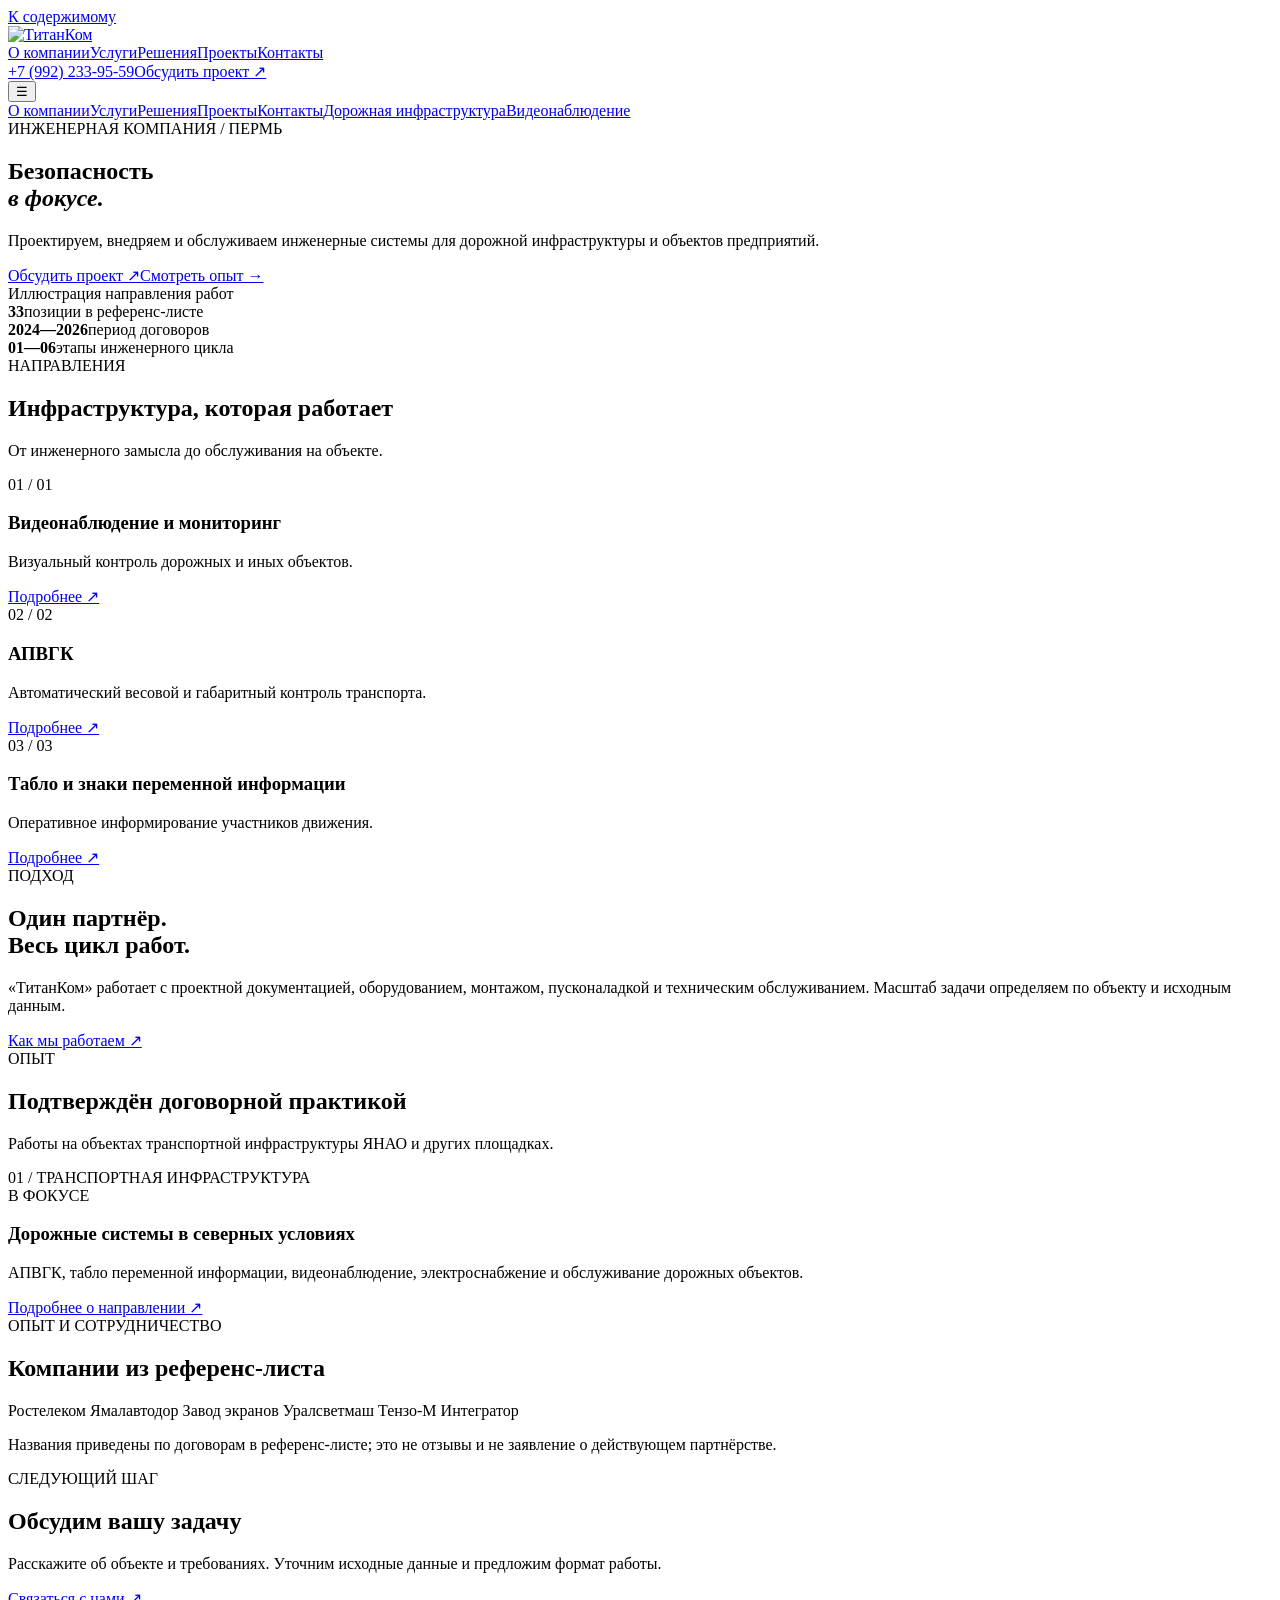
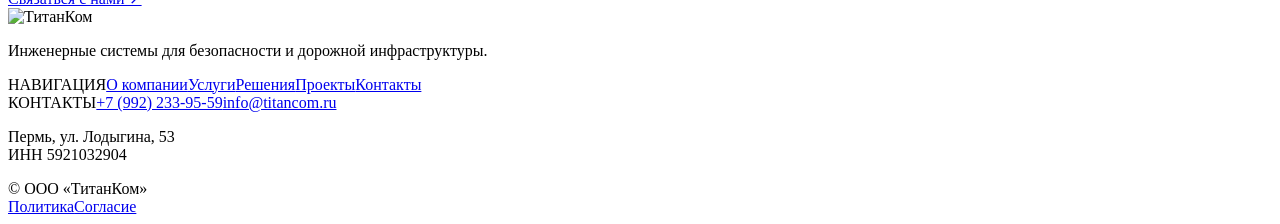
==== index.html @ 52ccd301 "Опубликовать демонстрационный сайт ТитанКом" ====
<!doctype html><html lang="ru"><head><meta charset="utf-8"><meta name="viewport" content="width=device-width,initial-scale=1"><title>Главная — ТитанКом</title><meta name="description" content="Инженерные системы безопасности и дорожная инфраструктура. ООО «ТитанКом», Пермь."><link rel="icon" href="/Titancom-site/favicon.png"><link rel="stylesheet" href="/Titancom-site/style.css"></head><body data-page=""><a class="skip" href="#main">К содержимому</a><header class="site-header"><div class="wrap header-inner"><a href="/Titancom-site/" class="brand" aria-label="ТитанКом — главная"><img src="/Titancom-site/logo.png" alt="ТитанКом"></a><nav class="desktop-nav" aria-label="Основное меню"><a class="nav-link" href="/Titancom-site/about/">О компании</a><a class="nav-link" href="/Titancom-site/services/">Услуги</a><a class="nav-link" href="/Titancom-site/solutions/">Решения</a><a class="nav-link" href="/Titancom-site/projects/">Проекты</a><a class="nav-link" href="/Titancom-site/contacts/">Контакты</a></nav><div class="header-right"><a class="phone" href="tel:+79922339559">+7 (992) 233-95-59</a><a class="small-button" href="/Titancom-site/contacts/">Обсудить проект ↗</a></div><button class="menu-toggle" aria-label="Открыть меню" aria-expanded="false">☰</button></div><nav class="mobile-nav" aria-label="Мобильное меню"><a class="nav-link" href="/Titancom-site/about/">О компании</a><a class="nav-link" href="/Titancom-site/services/">Услуги</a><a class="nav-link" href="/Titancom-site/solutions/">Решения</a><a class="nav-link" href="/Titancom-site/projects/">Проекты</a><a class="nav-link" href="/Titancom-site/contacts/">Контакты</a><a href="/Titancom-site/transport/">Дорожная инфраструктура</a><a href="/Titancom-site/security/">Видеонаблюдение</a></nav></header><main id="main"><section class="hero"><div class="wrap hero-inner"><span class="eyebrow">ИНЖЕНЕРНАЯ КОМПАНИЯ / ПЕРМЬ</span><h1>Безопасность<br><em>в фокусе.</em></h1><p>Проектируем, внедряем и обслуживаем инженерные системы для дорожной инфраструктуры и объектов предприятий.</p><div class="hero-actions"><a class="button" href="/Titancom-site/contacts/">Обсудить проект ↗</a><a class="ghost" href="/Titancom-site/projects/">Смотреть опыт →</a></div><div class="hero-note">Иллюстрация направления работ</div></div></section><section class="stats"><div class="wrap stat-grid"><div><b>33</b><span>позиции в референс-листе</span></div><div><b>2024—2026</b><span>период договоров</span></div><div><b>01—06</b><span>этапы инженерного цикла</span></div></div></section><section class="section wrap"><div class="section-heading"><span class="eyebrow">НАПРАВЛЕНИЯ</span><h2>Инфраструктура, которая работает</h2><p>От инженерного замысла до обслуживания на объекте.</p></div><div class="cards"><article class="card"><span class="eyebrow">01 / 01</span><h3>Видеонаблюдение и мониторинг</h3><p>Визуальный контроль дорожных и иных объектов.</p><a class="textlink" href="/Titancom-site/security/">Подробнее ↗</a></article><article class="card"><span class="eyebrow">02 / 02</span><h3>АПВГК</h3><p>Автоматический весовой и габаритный контроль транспорта.</p><a class="textlink" href="/Titancom-site/transport/">Подробнее ↗</a></article><article class="card"><span class="eyebrow">03 / 03</span><h3>Табло и знаки переменной информации</h3><p>Оперативное информирование участников движения.</p><a class="textlink" href="/Titancom-site/transport/">Подробнее ↗</a></article></div></section><section class="split dark"><div class="wrap split-grid"><div><span class="eyebrow">ПОДХОД</span><h2>Один партнёр.<br>Весь цикл работ.</h2></div><div><p>«ТитанКом» работает с проектной документацией, оборудованием, монтажом, пусконаладкой и техническим обслуживанием. Масштаб задачи определяем по объекту и исходным данным.</p><a class="textlink light" href="/Titancom-site/services/">Как мы работаем ↗</a></div></div></section><section class="section wrap"><div class="section-heading"><span class="eyebrow">ОПЫТ</span><h2>Подтверждён договорной практикой</h2><p>Работы на объектах транспортной инфраструктуры ЯНАО и других площадках.</p></div><div class="feature"><div class="feature-visual"><span>01 / ТРАНСПОРТНАЯ ИНФРАСТРУКТУРА</span></div><div><span class="eyebrow">В ФОКУСЕ</span><h3>Дорожные системы в северных условиях</h3><p>АПВГК, табло переменной информации, видеонаблюдение, электроснабжение и обслуживание дорожных объектов.</p><a class="textlink" href="/Titancom-site/transport/">Подробнее о направлении ↗</a></div></div></section><section class="section muted"><div class="wrap"><div class="section-heading"><span class="eyebrow">ОПЫТ И СОТРУДНИЧЕСТВО</span><h2>Компании из референс-листа</h2><p></p></div><div class="client-list">Ростелеком <span>Ямалавтодор</span> Завод экранов <span>Уралсветмаш</span> Тензо-М Интегратор</div><p class="small">Названия приведены по договорам в референс-листе; это не отзывы и не заявление о действующем партнёрстве.</p></div></section><section class="cta"><div class="wrap"><span class="eyebrow">СЛЕДУЮЩИЙ ШАГ</span><h2>Обсудим вашу задачу</h2><p>Расскажите об объекте и требованиях. Уточним исходные данные и предложим формат работы.</p><a class="button" href="/Titancom-site/contacts/">Связаться с нами ↗</a></div></section></main><footer class="footer"><div class="wrap footer-grid"><div><img src="/Titancom-site/logo.png" alt="ТитанКом"><p>Инженерные системы для безопасности и дорожной инфраструктуры.</p></div><div><span>НАВИГАЦИЯ</span><a class="nav-link" href="/Titancom-site/about/">О компании</a><a class="nav-link" href="/Titancom-site/services/">Услуги</a><a class="nav-link" href="/Titancom-site/solutions/">Решения</a><a class="nav-link" href="/Titancom-site/projects/">Проекты</a><a class="nav-link" href="/Titancom-site/contacts/">Контакты</a></div><div><span>КОНТАКТЫ</span><a href="tel:+79922339559">+7 (992) 233-95-59</a><a href="mailto:info@titancom.ru">info@titancom.ru</a><p>Пермь, ул. Лодыгина, 53<br>ИНН 5921032904</p></div></div><div class="wrap footer-bottom"><span>© <span id="year-now"></span> ООО «ТитанКом»</span><div><a href="/Titancom-site/privacy/">Политика</a><a href="/Titancom-site/consent/">Согласие</a></div></div></footer><script src="/Titancom-site/app.js" defer></script></body></html>
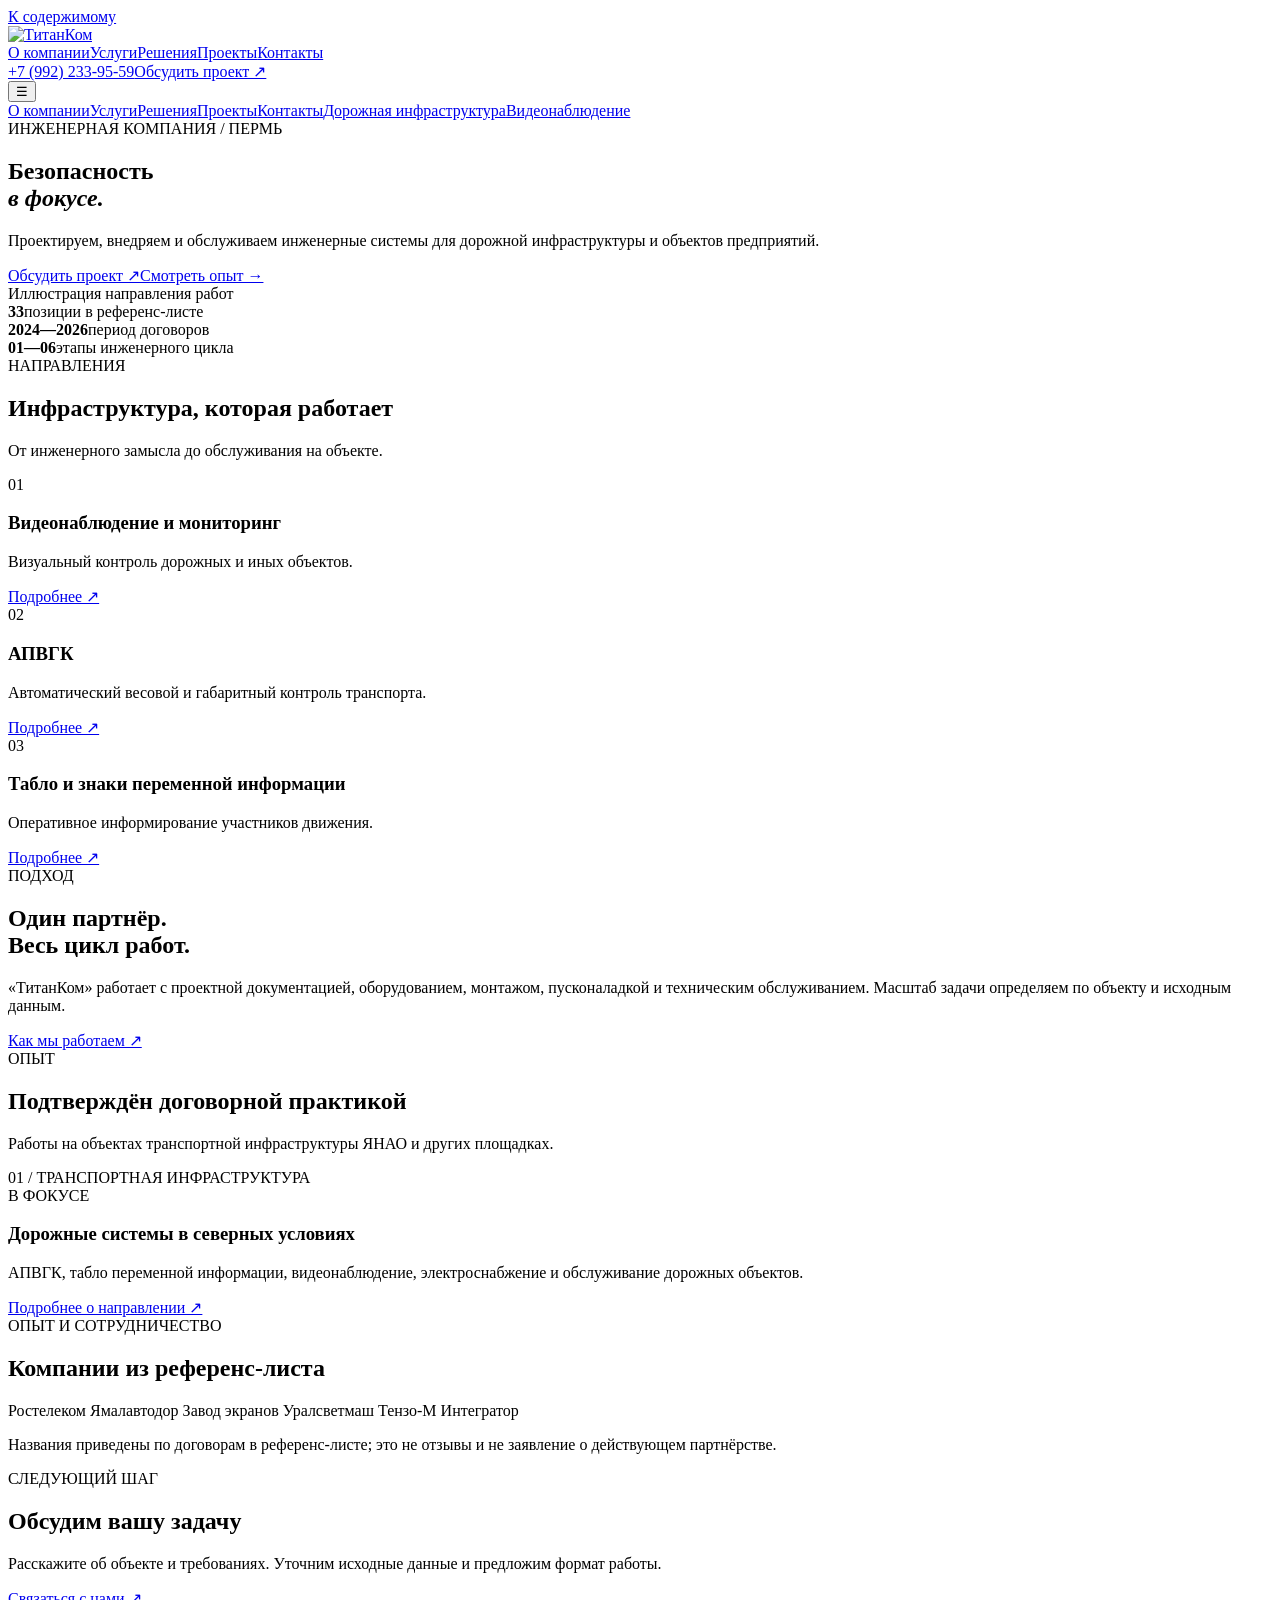
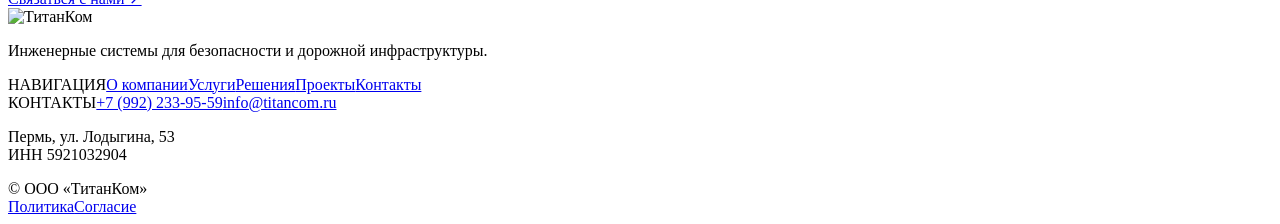
==== commit 6c902ab5: "Исправить ссылки в карточках направлений" ====
--- a/index.html
+++ b/index.html
@@ -1 +1 @@
-<!doctype html><html lang="ru"><head><meta charset="utf-8"><meta name="viewport" content="width=device-width,initial-scale=1"><title>Главная — ТитанКом</title><meta name="description" content="Инженерные системы безопасности и дорожная инфраструктура. ООО «ТитанКом», Пермь."><link rel="icon" href="/Titancom-site/favicon.png"><link rel="stylesheet" href="/Titancom-site/style.css"></head><body data-page=""><a class="skip" href="#main">К содержимому</a><header class="site-header"><div class="wrap header-inner"><a href="/Titancom-site/" class="brand" aria-label="ТитанКом — главная"><img src="/Titancom-site/logo.png" alt="ТитанКом"></a><nav class="desktop-nav" aria-label="Основное меню"><a class="nav-link" href="/Titancom-site/about/">О компании</a><a class="nav-link" href="/Titancom-site/services/">Услуги</a><a class="nav-link" href="/Titancom-site/solutions/">Решения</a><a class="nav-link" href="/Titancom-site/projects/">Проекты</a><a class="nav-link" href="/Titancom-site/contacts/">Контакты</a></nav><div class="header-right"><a class="phone" href="tel:+79922339559">+7 (992) 233-95-59</a><a class="small-button" href="/Titancom-site/contacts/">Обсудить проект ↗</a></div><button class="menu-toggle" aria-label="Открыть меню" aria-expanded="false">☰</button></div><nav class="mobile-nav" aria-label="Мобильное меню"><a class="nav-link" href="/Titancom-site/about/">О компании</a><a class="nav-link" href="/Titancom-site/services/">Услуги</a><a class="nav-link" href="/Titancom-site/solutions/">Решения</a><a class="nav-link" href="/Titancom-site/projects/">Проекты</a><a class="nav-link" href="/Titancom-site/contacts/">Контакты</a><a href="/Titancom-site/transport/">Дорожная инфраструктура</a><a href="/Titancom-site/security/">Видеонаблюдение</a></nav></header><main id="main"><section class="hero"><div class="wrap hero-inner"><span class="eyebrow">ИНЖЕНЕРНАЯ КОМПАНИЯ / ПЕРМЬ</span><h1>Безопасность<br><em>в фокусе.</em></h1><p>Проектируем, внедряем и обслуживаем инженерные системы для дорожной инфраструктуры и объектов предприятий.</p><div class="hero-actions"><a class="button" href="/Titancom-site/contacts/">Обсудить проект ↗</a><a class="ghost" href="/Titancom-site/projects/">Смотреть опыт →</a></div><div class="hero-note">Иллюстрация направления работ</div></div></section><section class="stats"><div class="wrap stat-grid"><div><b>33</b><span>позиции в референс-листе</span></div><div><b>2024—2026</b><span>период договоров</span></div><div><b>01—06</b><span>этапы инженерного цикла</span></div></div></section><section class="section wrap"><div class="section-heading"><span class="eyebrow">НАПРАВЛЕНИЯ</span><h2>Инфраструктура, которая работает</h2><p>От инженерного замысла до обслуживания на объекте.</p></div><div class="cards"><article class="card"><span class="eyebrow">01 / 01</span><h3>Видеонаблюдение и мониторинг</h3><p>Визуальный контроль дорожных и иных объектов.</p><a class="textlink" href="/Titancom-site/security/">Подробнее ↗</a></article><article class="card"><span class="eyebrow">02 / 02</span><h3>АПВГК</h3><p>Автоматический весовой и габаритный контроль транспорта.</p><a class="textlink" href="/Titancom-site/transport/">Подробнее ↗</a></article><article class="card"><span class="eyebrow">03 / 03</span><h3>Табло и знаки переменной информации</h3><p>Оперативное информирование участников движения.</p><a class="textlink" href="/Titancom-site/transport/">Подробнее ↗</a></article></div></section><section class="split dark"><div class="wrap split-grid"><div><span class="eyebrow">ПОДХОД</span><h2>Один партнёр.<br>Весь цикл работ.</h2></div><div><p>«ТитанКом» работает с проектной документацией, оборудованием, монтажом, пусконаладкой и техническим обслуживанием. Масштаб задачи определяем по объекту и исходным данным.</p><a class="textlink light" href="/Titancom-site/services/">Как мы работаем ↗</a></div></div></section><section class="section wrap"><div class="section-heading"><span class="eyebrow">ОПЫТ</span><h2>Подтверждён договорной практикой</h2><p>Работы на объектах транспортной инфраструктуры ЯНАО и других площадках.</p></div><div class="feature"><div class="feature-visual"><span>01 / ТРАНСПОРТНАЯ ИНФРАСТРУКТУРА</span></div><div><span class="eyebrow">В ФОКУСЕ</span><h3>Дорожные системы в северных условиях</h3><p>АПВГК, табло переменной информации, видеонаблюдение, электроснабжение и обслуживание дорожных объектов.</p><a class="textlink" href="/Titancom-site/transport/">Подробнее о направлении ↗</a></div></div></section><section class="section muted"><div class="wrap"><div class="section-heading"><span class="eyebrow">ОПЫТ И СОТРУДНИЧЕСТВО</span><h2>Компании из референс-листа</h2><p></p></div><div class="client-list">Ростелеком <span>Ямалавтодор</span> Завод экранов <span>Уралсветмаш</span> Тензо-М Интегратор</div><p class="small">Названия приведены по договорам в референс-листе; это не отзывы и не заявление о действующем партнёрстве.</p></div></section><section class="cta"><div class="wrap"><span class="eyebrow">СЛЕДУЮЩИЙ ШАГ</span><h2>Обсудим вашу задачу</h2><p>Расскажите об объекте и требованиях. Уточним исходные данные и предложим формат работы.</p><a class="button" href="/Titancom-site/contacts/">Связаться с нами ↗</a></div></section></main><footer class="footer"><div class="wrap footer-grid"><div><img src="/Titancom-site/logo.png" alt="ТитанКом"><p>Инженерные системы для безопасности и дорожной инфраструктуры.</p></div><div><span>НАВИГАЦИЯ</span><a class="nav-link" href="/Titancom-site/about/">О компании</a><a class="nav-link" href="/Titancom-site/services/">Услуги</a><a class="nav-link" href="/Titancom-site/solutions/">Решения</a><a class="nav-link" href="/Titancom-site/projects/">Проекты</a><a class="nav-link" href="/Titancom-site/contacts/">Контакты</a></div><div><span>КОНТАКТЫ</span><a href="tel:+79922339559">+7 (992) 233-95-59</a><a href="mailto:info@titancom.ru">info@titancom.ru</a><p>Пермь, ул. Лодыгина, 53<br>ИНН 5921032904</p></div></div><div class="wrap footer-bottom"><span>© <span id="year-now"></span> ООО «ТитанКом»</span><div><a href="/Titancom-site/privacy/">Политика</a><a href="/Titancom-site/consent/">Согласие</a></div></div></footer><script src="/Titancom-site/app.js" defer></script></body></html>+<!doctype html><html lang="ru"><head><meta charset="utf-8"><meta name="viewport" content="width=device-width,initial-scale=1"><title>Главная — ТитанКом</title><meta name="description" content="Инженерные системы безопасности и дорожная инфраструктура. ООО «ТитанКом», Пермь."><link rel="icon" href="/Titancom-site/favicon.png"><link rel="stylesheet" href="/Titancom-site/style.css"></head><body data-page=""><a class="skip" href="#main">К содержимому</a><header class="site-header"><div class="wrap header-inner"><a href="/Titancom-site/" class="brand" aria-label="ТитанКом — главная"><img src="/Titancom-site/logo.png" alt="ТитанКом"></a><nav class="desktop-nav" aria-label="Основное меню"><a class="nav-link" href="/Titancom-site/about/">О компании</a><a class="nav-link" href="/Titancom-site/services/">Услуги</a><a class="nav-link" href="/Titancom-site/solutions/">Решения</a><a class="nav-link" href="/Titancom-site/projects/">Проекты</a><a class="nav-link" href="/Titancom-site/contacts/">Контакты</a></nav><div class="header-right"><a class="phone" href="tel:+79922339559">+7 (992) 233-95-59</a><a class="small-button" href="/Titancom-site/contacts/">Обсудить проект ↗</a></div><button class="menu-toggle" aria-label="Открыть меню" aria-expanded="false">☰</button></div><nav class="mobile-nav" aria-label="Мобильное меню"><a class="nav-link" href="/Titancom-site/about/">О компании</a><a class="nav-link" href="/Titancom-site/services/">Услуги</a><a class="nav-link" href="/Titancom-site/solutions/">Решения</a><a class="nav-link" href="/Titancom-site/projects/">Проекты</a><a class="nav-link" href="/Titancom-site/contacts/">Контакты</a><a href="/Titancom-site/transport/">Дорожная инфраструктура</a><a href="/Titancom-site/security/">Видеонаблюдение</a></nav></header><main id="main"><section class="hero"><div class="wrap hero-inner"><span class="eyebrow">ИНЖЕНЕРНАЯ КОМПАНИЯ / ПЕРМЬ</span><h1>Безопасность<br><em>в фокусе.</em></h1><p>Проектируем, внедряем и обслуживаем инженерные системы для дорожной инфраструктуры и объектов предприятий.</p><div class="hero-actions"><a class="button" href="/Titancom-site/contacts/">Обсудить проект ↗</a><a class="ghost" href="/Titancom-site/projects/">Смотреть опыт →</a></div><div class="hero-note">Иллюстрация направления работ</div></div></section><section class="stats"><div class="wrap stat-grid"><div><b>33</b><span>позиции в референс-листе</span></div><div><b>2024—2026</b><span>период договоров</span></div><div><b>01—06</b><span>этапы инженерного цикла</span></div></div></section><section class="section wrap"><div class="section-heading"><span class="eyebrow">НАПРАВЛЕНИЯ</span><h2>Инфраструктура, которая работает</h2><p>От инженерного замысла до обслуживания на объекте.</p></div><div class="cards"><article class="card"><span class="eyebrow">01</span><h3>Видеонаблюдение и мониторинг</h3><p>Визуальный контроль дорожных и иных объектов.</p><a class="textlink" href="/Titancom-site/security/">Подробнее ↗</a></article><article class="card"><span class="eyebrow">02</span><h3>АПВГК</h3><p>Автоматический весовой и габаритный контроль транспорта.</p><a class="textlink" href="/Titancom-site/transport/">Подробнее ↗</a></article><article class="card"><span class="eyebrow">03</span><h3>Табло и знаки переменной информации</h3><p>Оперативное информирование участников движения.</p><a class="textlink" href="/Titancom-site/transport/">Подробнее ↗</a></article></div></section><section class="split dark"><div class="wrap split-grid"><div><span class="eyebrow">ПОДХОД</span><h2>Один партнёр.<br>Весь цикл работ.</h2></div><div><p>«ТитанКом» работает с проектной документацией, оборудованием, монтажом, пусконаладкой и техническим обслуживанием. Масштаб задачи определяем по объекту и исходным данным.</p><a class="textlink light" href="/Titancom-site/services/">Как мы работаем ↗</a></div></div></section><section class="section wrap"><div class="section-heading"><span class="eyebrow">ОПЫТ</span><h2>Подтверждён договорной практикой</h2><p>Работы на объектах транспортной инфраструктуры ЯНАО и других площадках.</p></div><div class="feature"><div class="feature-visual"><span>01 / ТРАНСПОРТНАЯ ИНФРАСТРУКТУРА</span></div><div><span class="eyebrow">В ФОКУСЕ</span><h3>Дорожные системы в северных условиях</h3><p>АПВГК, табло переменной информации, видеонаблюдение, электроснабжение и обслуживание дорожных объектов.</p><a class="textlink" href="/Titancom-site/transport/">Подробнее о направлении ↗</a></div></div></section><section class="section muted"><div class="wrap"><div class="section-heading"><span class="eyebrow">ОПЫТ И СОТРУДНИЧЕСТВО</span><h2>Компании из референс-листа</h2><p></p></div><div class="client-list">Ростелеком <span>Ямалавтодор</span> Завод экранов <span>Уралсветмаш</span> Тензо-М Интегратор</div><p class="small">Названия приведены по договорам в референс-листе; это не отзывы и не заявление о действующем партнёрстве.</p></div></section><section class="cta"><div class="wrap"><span class="eyebrow">СЛЕДУЮЩИЙ ШАГ</span><h2>Обсудим вашу задачу</h2><p>Расскажите об объекте и требованиях. Уточним исходные данные и предложим формат работы.</p><a class="button" href="/Titancom-site/contacts/">Связаться с нами ↗</a></div></section></main><footer class="footer"><div class="wrap footer-grid"><div><img src="/Titancom-site/logo.png" alt="ТитанКом"><p>Инженерные системы для безопасности и дорожной инфраструктуры.</p></div><div><span>НАВИГАЦИЯ</span><a class="nav-link" href="/Titancom-site/about/">О компании</a><a class="nav-link" href="/Titancom-site/services/">Услуги</a><a class="nav-link" href="/Titancom-site/solutions/">Решения</a><a class="nav-link" href="/Titancom-site/projects/">Проекты</a><a class="nav-link" href="/Titancom-site/contacts/">Контакты</a></div><div><span>КОНТАКТЫ</span><a href="tel:+79922339559">+7 (992) 233-95-59</a><a href="mailto:info@titancom.ru">info@titancom.ru</a><p>Пермь, ул. Лодыгина, 53<br>ИНН 5921032904</p></div></div><div class="wrap footer-bottom"><span>© <span id="year-now"></span> ООО «ТитанКом»</span><div><a href="/Titancom-site/privacy/">Политика</a><a href="/Titancom-site/consent/">Согласие</a></div></div></footer><script src="/Titancom-site/app.js" defer></script></body></html>
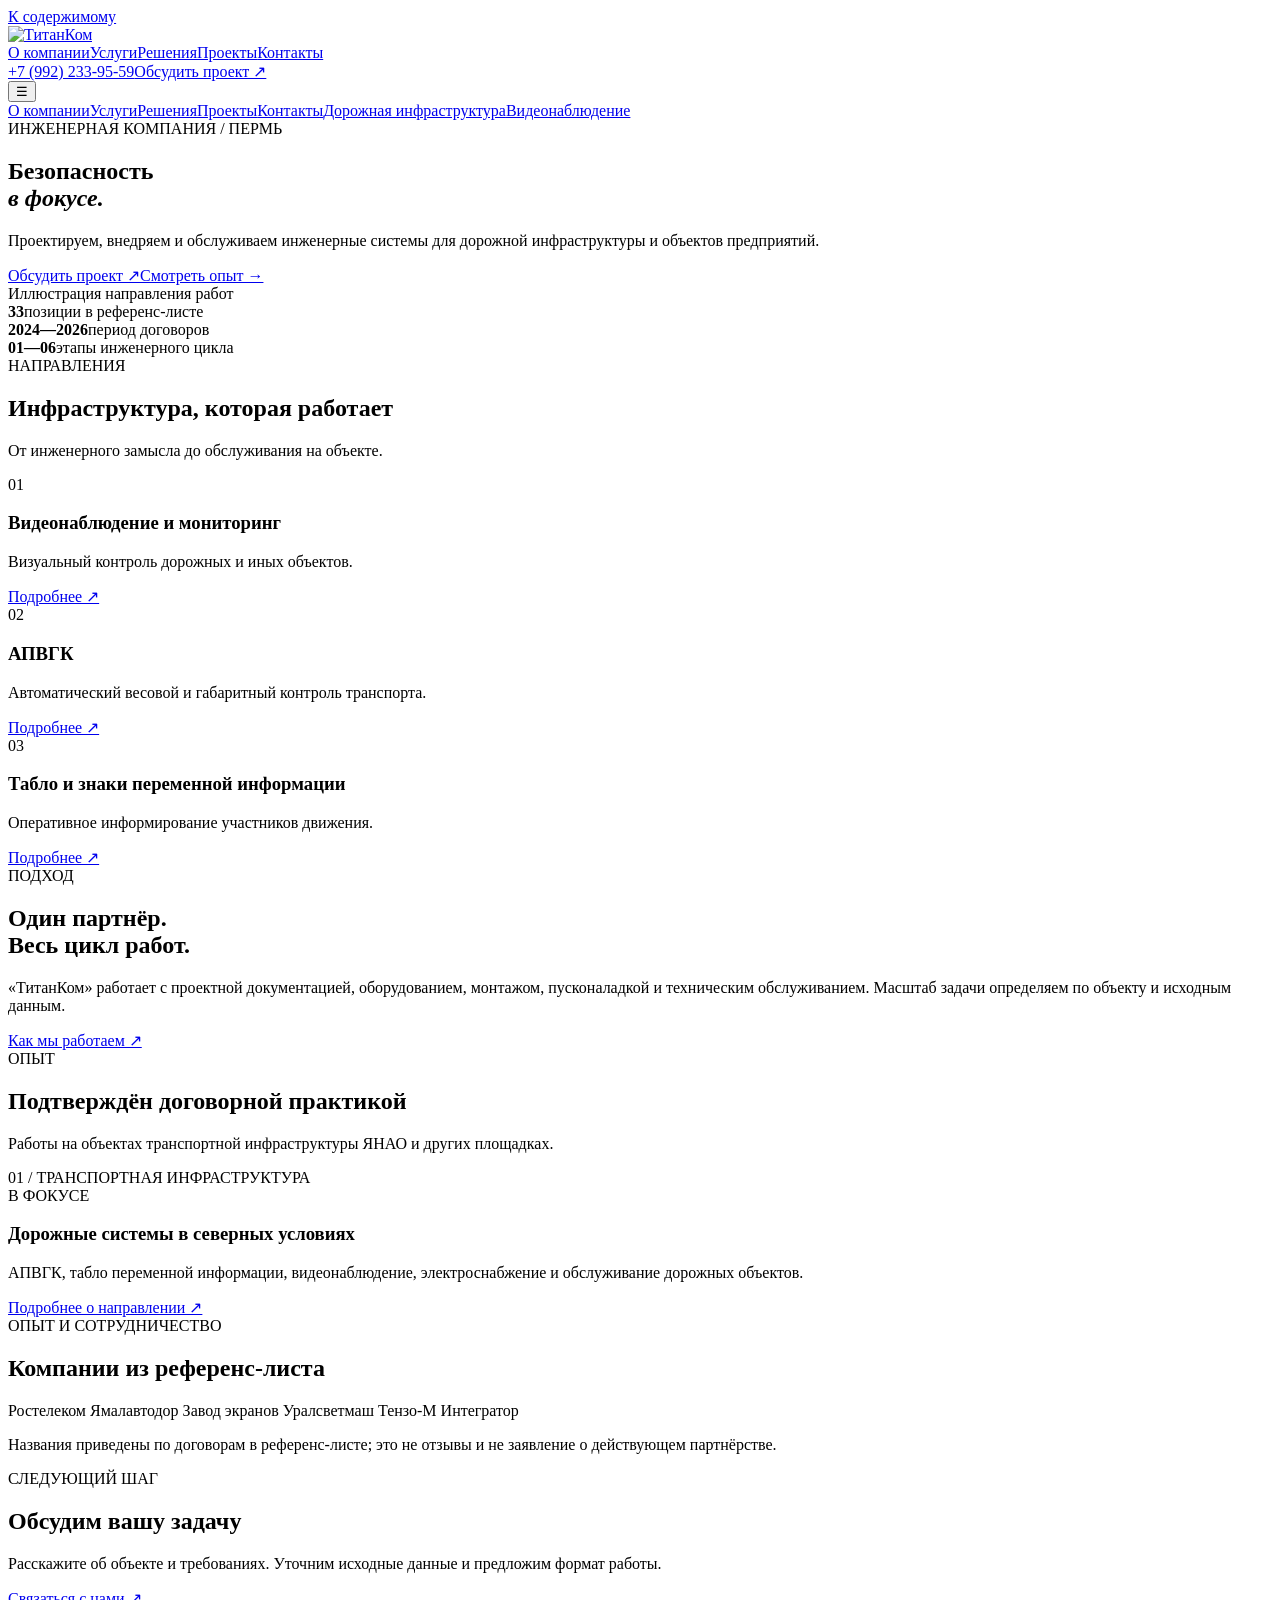
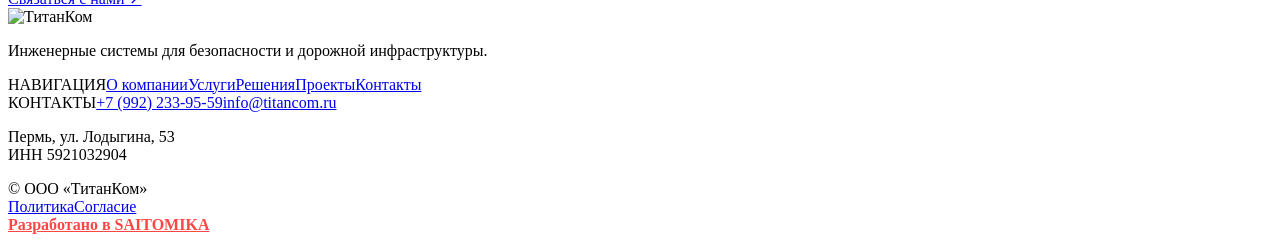
==== commit 09410f36: "Добавить ссылку SAITOMIKA в подвал сайта" ====
--- a/index.html
+++ b/index.html
@@ -1 +1 @@
-<!doctype html><html lang="ru"><head><meta charset="utf-8"><meta name="viewport" content="width=device-width,initial-scale=1"><title>Главная — ТитанКом</title><meta name="description" content="Инженерные системы безопасности и дорожная инфраструктура. ООО «ТитанКом», Пермь."><link rel="icon" href="/Titancom-site/favicon.png"><link rel="stylesheet" href="/Titancom-site/style.css"></head><body data-page=""><a class="skip" href="#main">К содержимому</a><header class="site-header"><div class="wrap header-inner"><a href="/Titancom-site/" class="brand" aria-label="ТитанКом — главная"><img src="/Titancom-site/logo.png" alt="ТитанКом"></a><nav class="desktop-nav" aria-label="Основное меню"><a class="nav-link" href="/Titancom-site/about/">О компании</a><a class="nav-link" href="/Titancom-site/services/">Услуги</a><a class="nav-link" href="/Titancom-site/solutions/">Решения</a><a class="nav-link" href="/Titancom-site/projects/">Проекты</a><a class="nav-link" href="/Titancom-site/contacts/">Контакты</a></nav><div class="header-right"><a class="phone" href="tel:+79922339559">+7 (992) 233-95-59</a><a class="small-button" href="/Titancom-site/contacts/">Обсудить проект ↗</a></div><button class="menu-toggle" aria-label="Открыть меню" aria-expanded="false">☰</button></div><nav class="mobile-nav" aria-label="Мобильное меню"><a class="nav-link" href="/Titancom-site/about/">О компании</a><a class="nav-link" href="/Titancom-site/services/">Услуги</a><a class="nav-link" href="/Titancom-site/solutions/">Решения</a><a class="nav-link" href="/Titancom-site/projects/">Проекты</a><a class="nav-link" href="/Titancom-site/contacts/">Контакты</a><a href="/Titancom-site/transport/">Дорожная инфраструктура</a><a href="/Titancom-site/security/">Видеонаблюдение</a></nav></header><main id="main"><section class="hero"><div class="wrap hero-inner"><span class="eyebrow">ИНЖЕНЕРНАЯ КОМПАНИЯ / ПЕРМЬ</span><h1>Безопасность<br><em>в фокусе.</em></h1><p>Проектируем, внедряем и обслуживаем инженерные системы для дорожной инфраструктуры и объектов предприятий.</p><div class="hero-actions"><a class="button" href="/Titancom-site/contacts/">Обсудить проект ↗</a><a class="ghost" href="/Titancom-site/projects/">Смотреть опыт →</a></div><div class="hero-note">Иллюстрация направления работ</div></div></section><section class="stats"><div class="wrap stat-grid"><div><b>33</b><span>позиции в референс-листе</span></div><div><b>2024—2026</b><span>период договоров</span></div><div><b>01—06</b><span>этапы инженерного цикла</span></div></div></section><section class="section wrap"><div class="section-heading"><span class="eyebrow">НАПРАВЛЕНИЯ</span><h2>Инфраструктура, которая работает</h2><p>От инженерного замысла до обслуживания на объекте.</p></div><div class="cards"><article class="card"><span class="eyebrow">01</span><h3>Видеонаблюдение и мониторинг</h3><p>Визуальный контроль дорожных и иных объектов.</p><a class="textlink" href="/Titancom-site/security/">Подробнее ↗</a></article><article class="card"><span class="eyebrow">02</span><h3>АПВГК</h3><p>Автоматический весовой и габаритный контроль транспорта.</p><a class="textlink" href="/Titancom-site/transport/">Подробнее ↗</a></article><article class="card"><span class="eyebrow">03</span><h3>Табло и знаки переменной информации</h3><p>Оперативное информирование участников движения.</p><a class="textlink" href="/Titancom-site/transport/">Подробнее ↗</a></article></div></section><section class="split dark"><div class="wrap split-grid"><div><span class="eyebrow">ПОДХОД</span><h2>Один партнёр.<br>Весь цикл работ.</h2></div><div><p>«ТитанКом» работает с проектной документацией, оборудованием, монтажом, пусконаладкой и техническим обслуживанием. Масштаб задачи определяем по объекту и исходным данным.</p><a class="textlink light" href="/Titancom-site/services/">Как мы работаем ↗</a></div></div></section><section class="section wrap"><div class="section-heading"><span class="eyebrow">ОПЫТ</span><h2>Подтверждён договорной практикой</h2><p>Работы на объектах транспортной инфраструктуры ЯНАО и других площадках.</p></div><div class="feature"><div class="feature-visual"><span>01 / ТРАНСПОРТНАЯ ИНФРАСТРУКТУРА</span></div><div><span class="eyebrow">В ФОКУСЕ</span><h3>Дорожные системы в северных условиях</h3><p>АПВГК, табло переменной информации, видеонаблюдение, электроснабжение и обслуживание дорожных объектов.</p><a class="textlink" href="/Titancom-site/transport/">Подробнее о направлении ↗</a></div></div></section><section class="section muted"><div class="wrap"><div class="section-heading"><span class="eyebrow">ОПЫТ И СОТРУДНИЧЕСТВО</span><h2>Компании из референс-листа</h2><p></p></div><div class="client-list">Ростелеком <span>Ямалавтодор</span> Завод экранов <span>Уралсветмаш</span> Тензо-М Интегратор</div><p class="small">Названия приведены по договорам в референс-листе; это не отзывы и не заявление о действующем партнёрстве.</p></div></section><section class="cta"><div class="wrap"><span class="eyebrow">СЛЕДУЮЩИЙ ШАГ</span><h2>Обсудим вашу задачу</h2><p>Расскажите об объекте и требованиях. Уточним исходные данные и предложим формат работы.</p><a class="button" href="/Titancom-site/contacts/">Связаться с нами ↗</a></div></section></main><footer class="footer"><div class="wrap footer-grid"><div><img src="/Titancom-site/logo.png" alt="ТитанКом"><p>Инженерные системы для безопасности и дорожной инфраструктуры.</p></div><div><span>НАВИГАЦИЯ</span><a class="nav-link" href="/Titancom-site/about/">О компании</a><a class="nav-link" href="/Titancom-site/services/">Услуги</a><a class="nav-link" href="/Titancom-site/solutions/">Решения</a><a class="nav-link" href="/Titancom-site/projects/">Проекты</a><a class="nav-link" href="/Titancom-site/contacts/">Контакты</a></div><div><span>КОНТАКТЫ</span><a href="tel:+79922339559">+7 (992) 233-95-59</a><a href="mailto:info@titancom.ru">info@titancom.ru</a><p>Пермь, ул. Лодыгина, 53<br>ИНН 5921032904</p></div></div><div class="wrap footer-bottom"><span>© <span id="year-now"></span> ООО «ТитанКом»</span><div><a href="/Titancom-site/privacy/">Политика</a><a href="/Titancom-site/consent/">Согласие</a></div></div></footer><script src="/Titancom-site/app.js" defer></script></body></html>+<!doctype html><html lang="ru"><head><meta charset="utf-8"><meta name="viewport" content="width=device-width,initial-scale=1"><title>Главная — ТитанКом</title><meta name="description" content="Инженерные системы безопасности и дорожная инфраструктура. ООО «ТитанКом», Пермь."><link rel="icon" href="/Titancom-site/favicon.png"><link rel="stylesheet" href="/Titancom-site/style.css?v=3"></head><body data-page=""><a class="skip" href="#main">К содержимому</a><header class="site-header"><div class="wrap header-inner"><a href="/Titancom-site/" class="brand" aria-label="ТитанКом — главная"><img src="/Titancom-site/logo.png" alt="ТитанКом"></a><nav class="desktop-nav" aria-label="Основное меню"><a class="nav-link" href="/Titancom-site/about/">О компании</a><a class="nav-link" href="/Titancom-site/services/">Услуги</a><a class="nav-link" href="/Titancom-site/solutions/">Решения</a><a class="nav-link" href="/Titancom-site/projects/">Проекты</a><a class="nav-link" href="/Titancom-site/contacts/">Контакты</a></nav><div class="header-right"><a class="phone" href="tel:+79922339559">+7 (992) 233-95-59</a><a class="small-button" href="/Titancom-site/contacts/">Обсудить проект ↗</a></div><button class="menu-toggle" aria-label="Открыть меню" aria-expanded="false">☰</button></div><nav class="mobile-nav" aria-label="Мобильное меню"><a class="nav-link" href="/Titancom-site/about/">О компании</a><a class="nav-link" href="/Titancom-site/services/">Услуги</a><a class="nav-link" href="/Titancom-site/solutions/">Решения</a><a class="nav-link" href="/Titancom-site/projects/">Проекты</a><a class="nav-link" href="/Titancom-site/contacts/">Контакты</a><a href="/Titancom-site/transport/">Дорожная инфраструктура</a><a href="/Titancom-site/security/">Видеонаблюдение</a></nav></header><main id="main"><section class="hero"><div class="wrap hero-inner"><span class="eyebrow">ИНЖЕНЕРНАЯ КОМПАНИЯ / ПЕРМЬ</span><h1>Безопасность<br><em>в фокусе.</em></h1><p>Проектируем, внедряем и обслуживаем инженерные системы для дорожной инфраструктуры и объектов предприятий.</p><div class="hero-actions"><a class="button" href="/Titancom-site/contacts/">Обсудить проект ↗</a><a class="ghost" href="/Titancom-site/projects/">Смотреть опыт →</a></div><div class="hero-note">Иллюстрация направления работ</div></div></section><section class="stats"><div class="wrap stat-grid"><div><b>33</b><span>позиции в референс-листе</span></div><div><b>2024—2026</b><span>период договоров</span></div><div><b>01—06</b><span>этапы инженерного цикла</span></div></div></section><section class="section wrap"><div class="section-heading"><span class="eyebrow">НАПРАВЛЕНИЯ</span><h2>Инфраструктура, которая работает</h2><p>От инженерного замысла до обслуживания на объекте.</p></div><div class="cards"><article class="card"><span class="eyebrow">01</span><h3>Видеонаблюдение и мониторинг</h3><p>Визуальный контроль дорожных и иных объектов.</p><a class="textlink" href="/Titancom-site/security/">Подробнее ↗</a></article><article class="card"><span class="eyebrow">02</span><h3>АПВГК</h3><p>Автоматический весовой и габаритный контроль транспорта.</p><a class="textlink" href="/Titancom-site/transport/">Подробнее ↗</a></article><article class="card"><span class="eyebrow">03</span><h3>Табло и знаки переменной информации</h3><p>Оперативное информирование участников движения.</p><a class="textlink" href="/Titancom-site/transport/">Подробнее ↗</a></article></div></section><section class="split dark"><div class="wrap split-grid"><div><span class="eyebrow">ПОДХОД</span><h2>Один партнёр.<br>Весь цикл работ.</h2></div><div><p>«ТитанКом» работает с проектной документацией, оборудованием, монтажом, пусконаладкой и техническим обслуживанием. Масштаб задачи определяем по объекту и исходным данным.</p><a class="textlink light" href="/Titancom-site/services/">Как мы работаем ↗</a></div></div></section><section class="section wrap"><div class="section-heading"><span class="eyebrow">ОПЫТ</span><h2>Подтверждён договорной практикой</h2><p>Работы на объектах транспортной инфраструктуры ЯНАО и других площадках.</p></div><div class="feature"><div class="feature-visual"><span>01 / ТРАНСПОРТНАЯ ИНФРАСТРУКТУРА</span></div><div><span class="eyebrow">В ФОКУСЕ</span><h3>Дорожные системы в северных условиях</h3><p>АПВГК, табло переменной информации, видеонаблюдение, электроснабжение и обслуживание дорожных объектов.</p><a class="textlink" href="/Titancom-site/transport/">Подробнее о направлении ↗</a></div></div></section><section class="section muted"><div class="wrap"><div class="section-heading"><span class="eyebrow">ОПЫТ И СОТРУДНИЧЕСТВО</span><h2>Компании из референс-листа</h2><p></p></div><div class="client-list">Ростелеком <span>Ямалавтодор</span> Завод экранов <span>Уралсветмаш</span> Тензо-М Интегратор</div><p class="small">Названия приведены по договорам в референс-листе; это не отзывы и не заявление о действующем партнёрстве.</p></div></section><section class="cta"><div class="wrap"><span class="eyebrow">СЛЕДУЮЩИЙ ШАГ</span><h2>Обсудим вашу задачу</h2><p>Расскажите об объекте и требованиях. Уточним исходные данные и предложим формат работы.</p><a class="button" href="/Titancom-site/contacts/">Связаться с нами ↗</a></div></section></main><footer class="footer"><div class="wrap footer-grid"><div><img src="/Titancom-site/logo.png" alt="ТитанКом"><p>Инженерные системы для безопасности и дорожной инфраструктуры.</p></div><div><span>НАВИГАЦИЯ</span><a class="nav-link" href="/Titancom-site/about/">О компании</a><a class="nav-link" href="/Titancom-site/services/">Услуги</a><a class="nav-link" href="/Titancom-site/solutions/">Решения</a><a class="nav-link" href="/Titancom-site/projects/">Проекты</a><a class="nav-link" href="/Titancom-site/contacts/">Контакты</a></div><div><span>КОНТАКТЫ</span><a href="tel:+79922339559">+7 (992) 233-95-59</a><a href="mailto:info@titancom.ru">info@titancom.ru</a><p>Пермь, ул. Лодыгина, 53<br>ИНН 5921032904</p></div></div><div class="wrap footer-bottom"><span>© <span id="year-now"></span> ООО «ТитанКом»</span><div><a href="/Titancom-site/privacy/">Политика</a><a href="/Titancom-site/consent/">Согласие</a></div><a class="studio-credit" style="color:#ff4646;font-weight:700;white-space:nowrap" href="https://sitomika.ru/?utm_source=client_site&amp;utm_medium=footer&amp;utm_campaign=titancom.ru" target="_blank" rel="noopener noreferrer">Разработано в SAITOMIKA</a></div></footer><script src="/Titancom-site/app.js" defer></script></body></html>
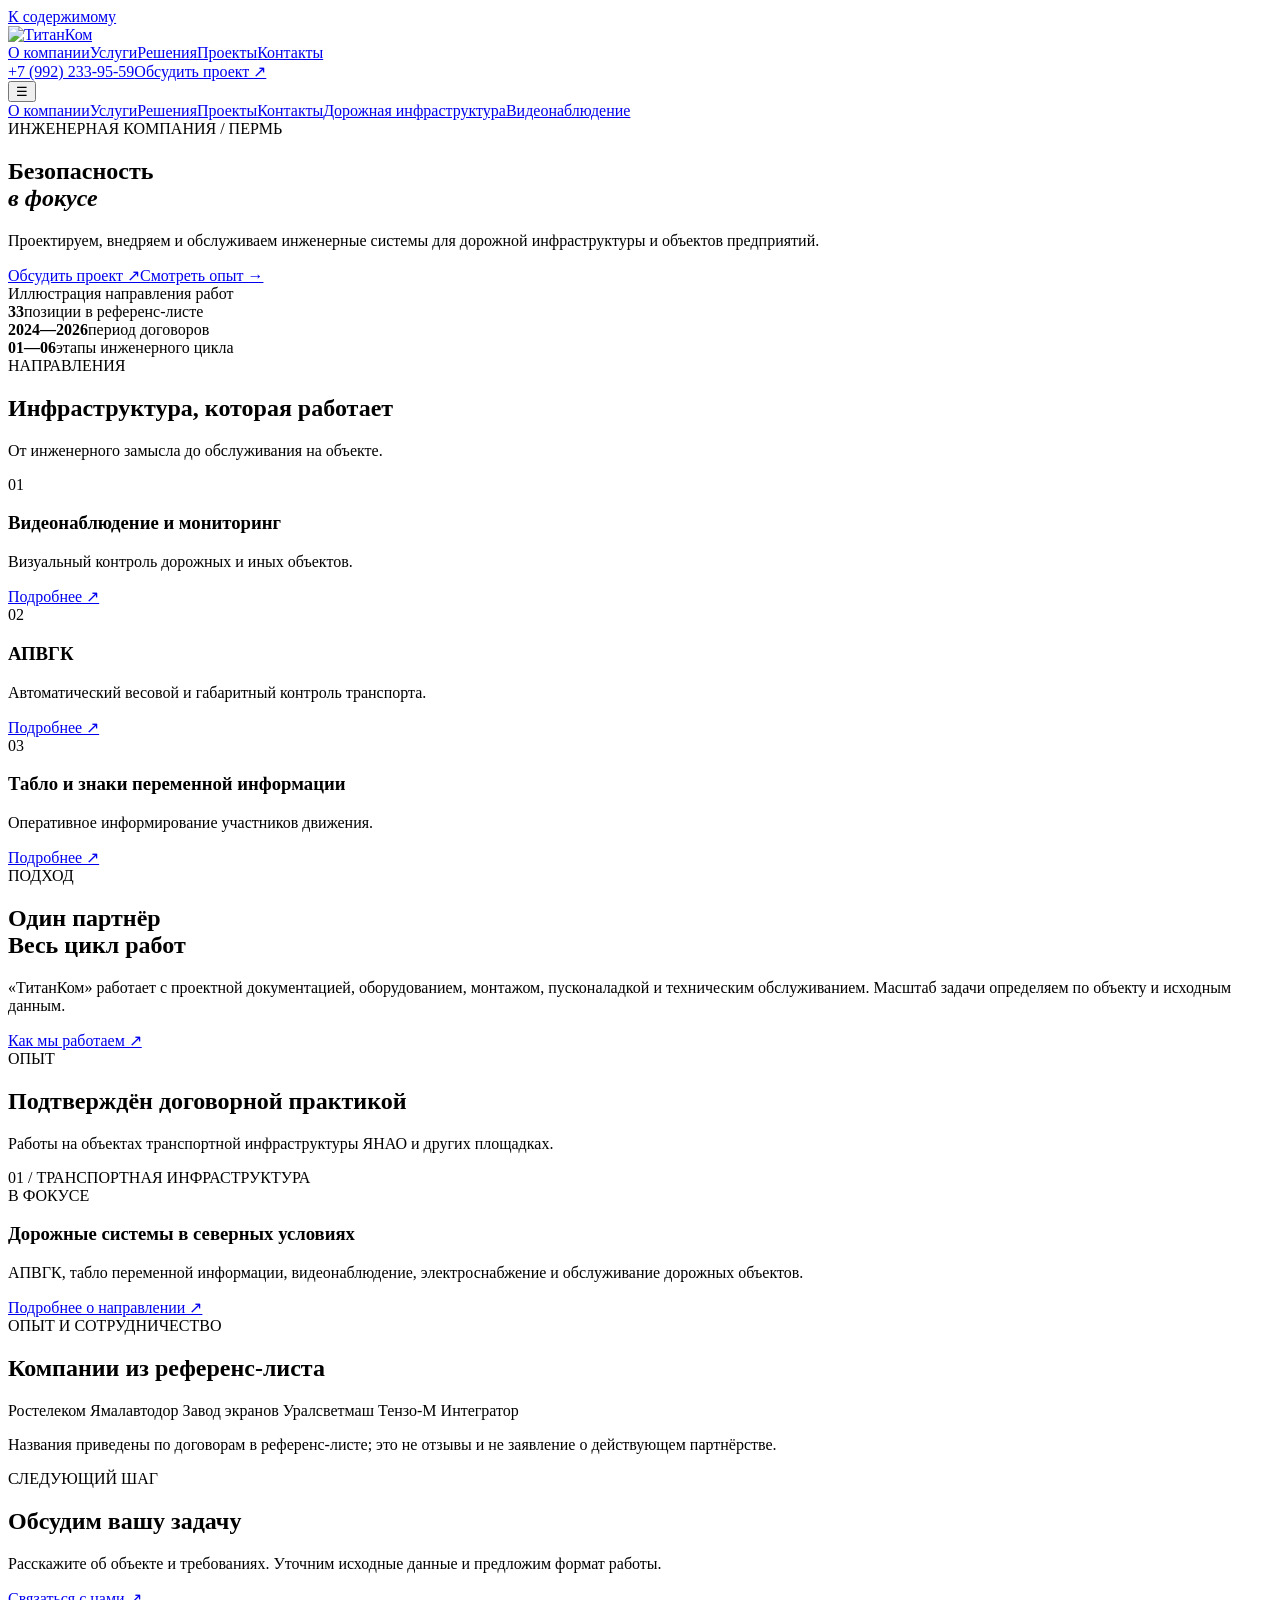
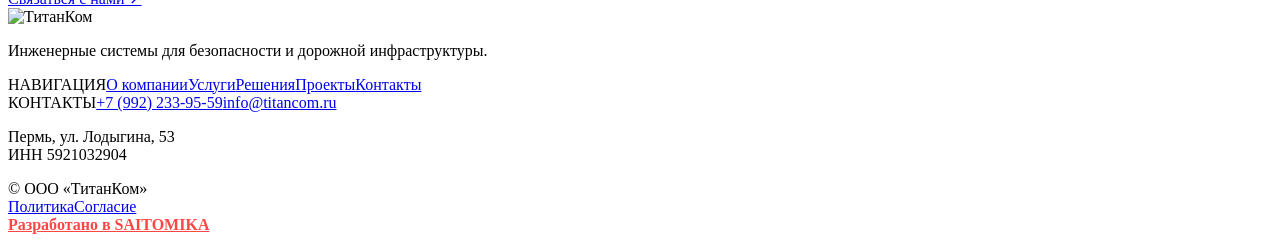
==== commit c1d3bfe3: "Убрать точки из заголовков сайта" ====
--- a/index.html
+++ b/index.html
@@ -1 +1 @@
-<!doctype html><html lang="ru"><head><meta charset="utf-8"><meta name="viewport" content="width=device-width,initial-scale=1"><title>Главная — ТитанКом</title><meta name="description" content="Инженерные системы безопасности и дорожная инфраструктура. ООО «ТитанКом», Пермь."><link rel="icon" href="/Titancom-site/favicon.png"><link rel="stylesheet" href="/Titancom-site/style.css?v=3"></head><body data-page=""><a class="skip" href="#main">К содержимому</a><header class="site-header"><div class="wrap header-inner"><a href="/Titancom-site/" class="brand" aria-label="ТитанКом — главная"><img src="/Titancom-site/logo.png" alt="ТитанКом"></a><nav class="desktop-nav" aria-label="Основное меню"><a class="nav-link" href="/Titancom-site/about/">О компании</a><a class="nav-link" href="/Titancom-site/services/">Услуги</a><a class="nav-link" href="/Titancom-site/solutions/">Решения</a><a class="nav-link" href="/Titancom-site/projects/">Проекты</a><a class="nav-link" href="/Titancom-site/contacts/">Контакты</a></nav><div class="header-right"><a class="phone" href="tel:+79922339559">+7 (992) 233-95-59</a><a class="small-button" href="/Titancom-site/contacts/">Обсудить проект ↗</a></div><button class="menu-toggle" aria-label="Открыть меню" aria-expanded="false">☰</button></div><nav class="mobile-nav" aria-label="Мобильное меню"><a class="nav-link" href="/Titancom-site/about/">О компании</a><a class="nav-link" href="/Titancom-site/services/">Услуги</a><a class="nav-link" href="/Titancom-site/solutions/">Решения</a><a class="nav-link" href="/Titancom-site/projects/">Проекты</a><a class="nav-link" href="/Titancom-site/contacts/">Контакты</a><a href="/Titancom-site/transport/">Дорожная инфраструктура</a><a href="/Titancom-site/security/">Видеонаблюдение</a></nav></header><main id="main"><section class="hero"><div class="wrap hero-inner"><span class="eyebrow">ИНЖЕНЕРНАЯ КОМПАНИЯ / ПЕРМЬ</span><h1>Безопасность<br><em>в фокусе.</em></h1><p>Проектируем, внедряем и обслуживаем инженерные системы для дорожной инфраструктуры и объектов предприятий.</p><div class="hero-actions"><a class="button" href="/Titancom-site/contacts/">Обсудить проект ↗</a><a class="ghost" href="/Titancom-site/projects/">Смотреть опыт →</a></div><div class="hero-note">Иллюстрация направления работ</div></div></section><section class="stats"><div class="wrap stat-grid"><div><b>33</b><span>позиции в референс-листе</span></div><div><b>2024—2026</b><span>период договоров</span></div><div><b>01—06</b><span>этапы инженерного цикла</span></div></div></section><section class="section wrap"><div class="section-heading"><span class="eyebrow">НАПРАВЛЕНИЯ</span><h2>Инфраструктура, которая работает</h2><p>От инженерного замысла до обслуживания на объекте.</p></div><div class="cards"><article class="card"><span class="eyebrow">01</span><h3>Видеонаблюдение и мониторинг</h3><p>Визуальный контроль дорожных и иных объектов.</p><a class="textlink" href="/Titancom-site/security/">Подробнее ↗</a></article><article class="card"><span class="eyebrow">02</span><h3>АПВГК</h3><p>Автоматический весовой и габаритный контроль транспорта.</p><a class="textlink" href="/Titancom-site/transport/">Подробнее ↗</a></article><article class="card"><span class="eyebrow">03</span><h3>Табло и знаки переменной информации</h3><p>Оперативное информирование участников движения.</p><a class="textlink" href="/Titancom-site/transport/">Подробнее ↗</a></article></div></section><section class="split dark"><div class="wrap split-grid"><div><span class="eyebrow">ПОДХОД</span><h2>Один партнёр.<br>Весь цикл работ.</h2></div><div><p>«ТитанКом» работает с проектной документацией, оборудованием, монтажом, пусконаладкой и техническим обслуживанием. Масштаб задачи определяем по объекту и исходным данным.</p><a class="textlink light" href="/Titancom-site/services/">Как мы работаем ↗</a></div></div></section><section class="section wrap"><div class="section-heading"><span class="eyebrow">ОПЫТ</span><h2>Подтверждён договорной практикой</h2><p>Работы на объектах транспортной инфраструктуры ЯНАО и других площадках.</p></div><div class="feature"><div class="feature-visual"><span>01 / ТРАНСПОРТНАЯ ИНФРАСТРУКТУРА</span></div><div><span class="eyebrow">В ФОКУСЕ</span><h3>Дорожные системы в северных условиях</h3><p>АПВГК, табло переменной информации, видеонаблюдение, электроснабжение и обслуживание дорожных объектов.</p><a class="textlink" href="/Titancom-site/transport/">Подробнее о направлении ↗</a></div></div></section><section class="section muted"><div class="wrap"><div class="section-heading"><span class="eyebrow">ОПЫТ И СОТРУДНИЧЕСТВО</span><h2>Компании из референс-листа</h2><p></p></div><div class="client-list">Ростелеком <span>Ямалавтодор</span> Завод экранов <span>Уралсветмаш</span> Тензо-М Интегратор</div><p class="small">Названия приведены по договорам в референс-листе; это не отзывы и не заявление о действующем партнёрстве.</p></div></section><section class="cta"><div class="wrap"><span class="eyebrow">СЛЕДУЮЩИЙ ШАГ</span><h2>Обсудим вашу задачу</h2><p>Расскажите об объекте и требованиях. Уточним исходные данные и предложим формат работы.</p><a class="button" href="/Titancom-site/contacts/">Связаться с нами ↗</a></div></section></main><footer class="footer"><div class="wrap footer-grid"><div><img src="/Titancom-site/logo.png" alt="ТитанКом"><p>Инженерные системы для безопасности и дорожной инфраструктуры.</p></div><div><span>НАВИГАЦИЯ</span><a class="nav-link" href="/Titancom-site/about/">О компании</a><a class="nav-link" href="/Titancom-site/services/">Услуги</a><a class="nav-link" href="/Titancom-site/solutions/">Решения</a><a class="nav-link" href="/Titancom-site/projects/">Проекты</a><a class="nav-link" href="/Titancom-site/contacts/">Контакты</a></div><div><span>КОНТАКТЫ</span><a href="tel:+79922339559">+7 (992) 233-95-59</a><a href="mailto:info@titancom.ru">info@titancom.ru</a><p>Пермь, ул. Лодыгина, 53<br>ИНН 5921032904</p></div></div><div class="wrap footer-bottom"><span>© <span id="year-now"></span> ООО «ТитанКом»</span><div><a href="/Titancom-site/privacy/">Политика</a><a href="/Titancom-site/consent/">Согласие</a></div><a class="studio-credit" style="color:#ff4646;font-weight:700;white-space:nowrap" href="https://sitomika.ru/?utm_source=client_site&amp;utm_medium=footer&amp;utm_campaign=titancom.ru" target="_blank" rel="noopener noreferrer">Разработано в SAITOMIKA</a></div></footer><script src="/Titancom-site/app.js" defer></script></body></html>+<!doctype html><html lang="ru"><head><meta charset="utf-8"><meta name="viewport" content="width=device-width,initial-scale=1"><title>Главная — ТитанКом</title><meta name="description" content="Инженерные системы безопасности и дорожная инфраструктура. ООО «ТитанКом», Пермь."><link rel="icon" href="/Titancom-site/favicon.png"><link rel="stylesheet" href="/Titancom-site/style.css?v=4"></head><body data-page=""><a class="skip" href="#main">К содержимому</a><header class="site-header"><div class="wrap header-inner"><a href="/Titancom-site/" class="brand" aria-label="ТитанКом — главная"><img src="/Titancom-site/logo.png" alt="ТитанКом"></a><nav class="desktop-nav" aria-label="Основное меню"><a class="nav-link" href="/Titancom-site/about/">О компании</a><a class="nav-link" href="/Titancom-site/services/">Услуги</a><a class="nav-link" href="/Titancom-site/solutions/">Решения</a><a class="nav-link" href="/Titancom-site/projects/">Проекты</a><a class="nav-link" href="/Titancom-site/contacts/">Контакты</a></nav><div class="header-right"><a class="phone" href="tel:+79922339559">+7 (992) 233-95-59</a><a class="small-button" href="/Titancom-site/contacts/">Обсудить проект ↗</a></div><button class="menu-toggle" aria-label="Открыть меню" aria-expanded="false">☰</button></div><nav class="mobile-nav" aria-label="Мобильное меню"><a class="nav-link" href="/Titancom-site/about/">О компании</a><a class="nav-link" href="/Titancom-site/services/">Услуги</a><a class="nav-link" href="/Titancom-site/solutions/">Решения</a><a class="nav-link" href="/Titancom-site/projects/">Проекты</a><a class="nav-link" href="/Titancom-site/contacts/">Контакты</a><a href="/Titancom-site/transport/">Дорожная инфраструктура</a><a href="/Titancom-site/security/">Видеонаблюдение</a></nav></header><main id="main"><section class="hero"><div class="wrap hero-inner"><span class="eyebrow">ИНЖЕНЕРНАЯ КОМПАНИЯ / ПЕРМЬ</span><h1>Безопасность<br><em>в фокусе</em></h1><p>Проектируем, внедряем и обслуживаем инженерные системы для дорожной инфраструктуры и объектов предприятий.</p><div class="hero-actions"><a class="button" href="/Titancom-site/contacts/">Обсудить проект ↗</a><a class="ghost" href="/Titancom-site/projects/">Смотреть опыт →</a></div><div class="hero-note">Иллюстрация направления работ</div></div></section><section class="stats"><div class="wrap stat-grid"><div><b>33</b><span>позиции в референс-листе</span></div><div><b>2024—2026</b><span>период договоров</span></div><div><b>01—06</b><span>этапы инженерного цикла</span></div></div></section><section class="section wrap"><div class="section-heading"><span class="eyebrow">НАПРАВЛЕНИЯ</span><h2>Инфраструктура, которая работает</h2><p>От инженерного замысла до обслуживания на объекте.</p></div><div class="cards"><article class="card"><span class="eyebrow">01</span><h3>Видеонаблюдение и мониторинг</h3><p>Визуальный контроль дорожных и иных объектов.</p><a class="textlink" href="/Titancom-site/security/">Подробнее ↗</a></article><article class="card"><span class="eyebrow">02</span><h3>АПВГК</h3><p>Автоматический весовой и габаритный контроль транспорта.</p><a class="textlink" href="/Titancom-site/transport/">Подробнее ↗</a></article><article class="card"><span class="eyebrow">03</span><h3>Табло и знаки переменной информации</h3><p>Оперативное информирование участников движения.</p><a class="textlink" href="/Titancom-site/transport/">Подробнее ↗</a></article></div></section><section class="split dark"><div class="wrap split-grid"><div><span class="eyebrow">ПОДХОД</span><h2>Один партнёр<br>Весь цикл работ</h2></div><div><p>«ТитанКом» работает с проектной документацией, оборудованием, монтажом, пусконаладкой и техническим обслуживанием. Масштаб задачи определяем по объекту и исходным данным.</p><a class="textlink light" href="/Titancom-site/services/">Как мы работаем ↗</a></div></div></section><section class="section wrap"><div class="section-heading"><span class="eyebrow">ОПЫТ</span><h2>Подтверждён договорной практикой</h2><p>Работы на объектах транспортной инфраструктуры ЯНАО и других площадках.</p></div><div class="feature"><div class="feature-visual transport-photo"><span>01 / ТРАНСПОРТНАЯ ИНФРАСТРУКТУРА</span></div><div><span class="eyebrow">В ФОКУСЕ</span><h3>Дорожные системы в северных условиях</h3><p>АПВГК, табло переменной информации, видеонаблюдение, электроснабжение и обслуживание дорожных объектов.</p><a class="textlink" href="/Titancom-site/transport/">Подробнее о направлении ↗</a></div></div></section><section class="section muted"><div class="wrap"><div class="section-heading"><span class="eyebrow">ОПЫТ И СОТРУДНИЧЕСТВО</span><h2>Компании из референс-листа</h2><p></p></div><div class="client-list">Ростелеком <span>Ямалавтодор</span> Завод экранов <span>Уралсветмаш</span> Тензо-М Интегратор</div><p class="small">Названия приведены по договорам в референс-листе; это не отзывы и не заявление о действующем партнёрстве.</p></div></section><section class="cta"><div class="wrap"><span class="eyebrow">СЛЕДУЮЩИЙ ШАГ</span><h2>Обсудим вашу задачу</h2><p>Расскажите об объекте и требованиях. Уточним исходные данные и предложим формат работы.</p><a class="button" href="/Titancom-site/contacts/">Связаться с нами ↗</a></div></section></main><footer class="footer"><div class="wrap footer-grid"><div><img src="/Titancom-site/logo.png" alt="ТитанКом"><p>Инженерные системы для безопасности и дорожной инфраструктуры.</p></div><div><span>НАВИГАЦИЯ</span><a class="nav-link" href="/Titancom-site/about/">О компании</a><a class="nav-link" href="/Titancom-site/services/">Услуги</a><a class="nav-link" href="/Titancom-site/solutions/">Решения</a><a class="nav-link" href="/Titancom-site/projects/">Проекты</a><a class="nav-link" href="/Titancom-site/contacts/">Контакты</a></div><div><span>КОНТАКТЫ</span><a href="tel:+79922339559">+7 (992) 233-95-59</a><a href="mailto:info@titancom.ru">info@titancom.ru</a><p>Пермь, ул. Лодыгина, 53<br>ИНН 5921032904</p></div></div><div class="wrap footer-bottom"><span>© <span id="year-now"></span> ООО «ТитанКом»</span><div><a href="/Titancom-site/privacy/">Политика</a><a href="/Titancom-site/consent/">Согласие</a></div><a class="studio-credit" style="color:#ff4646;font-weight:700;white-space:nowrap" href="https://sitomika.ru/?utm_source=client_site&amp;utm_medium=footer&amp;utm_campaign=titancom.ru" target="_blank" rel="noopener noreferrer">Разработано в SAITOMIKA</a></div></footer><script src="/Titancom-site/app.js" defer></script></body></html>
